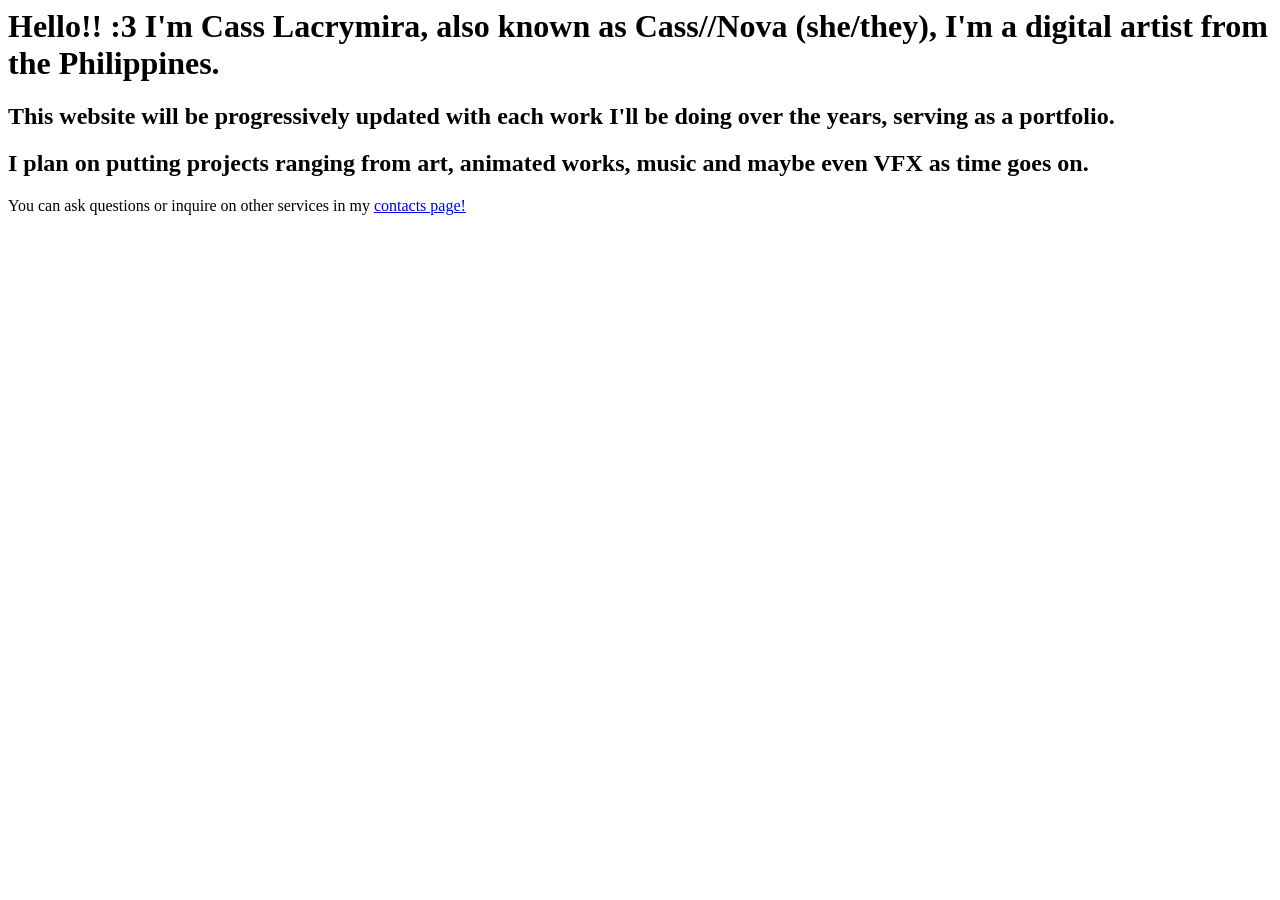
==== about/page.html @ b0646101 "initial website upload" ====
<body>
    <div class="text">
        <h1>
           Hello!! :3 I'm Cass Lacrymira, also known as Cass//Nova (she/they), I'm a digital artist from the Philippines. 
           <h2>This website will be progressively updated with each work I'll be doing over the years, serving as a portfolio.</h2>
           <h2>I plan on putting projects ranging from art, animated works, music and maybe even VFX as time goes on.</h2>
        </h1>
        <p>
            You can ask questions or inquire on other services in my
            <a href="/contact/">
            contacts page!
         </a>
        </p>

    </div>
</body>
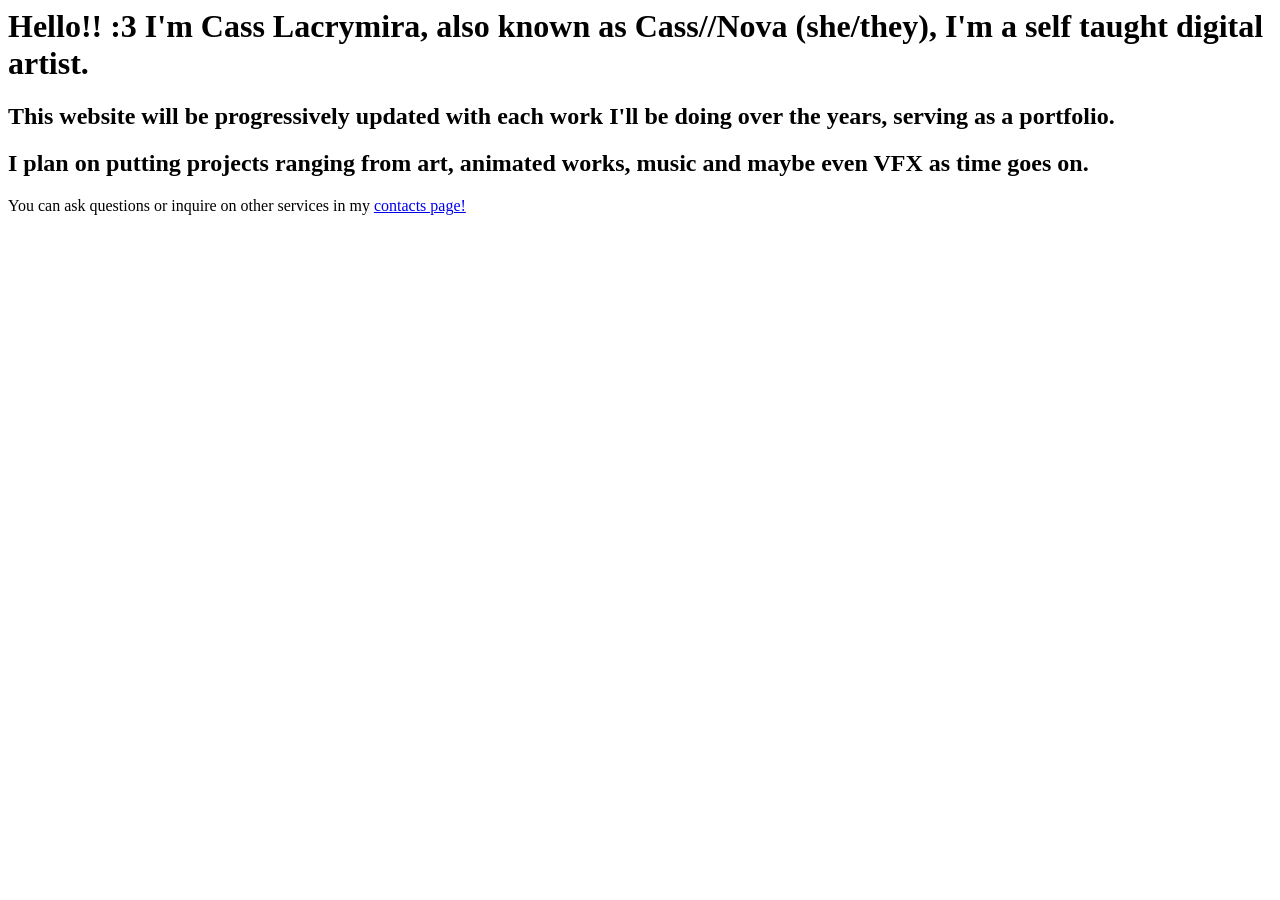
==== commit 6fdcc94c: "aug" ====
--- a/about/page.html
+++ b/about/page.html
@@ -1,7 +1,7 @@
 <body>
     <div class="text">
         <h1>
-           Hello!! :3 I'm Cass Lacrymira, also known as Cass//Nova (she/they), I'm a digital artist from the Philippines. 
+           Hello!! :3 I'm Cass Lacrymira, also known as Cass//Nova (she/they), I'm a self taught digital artist. 
            <h2>This website will be progressively updated with each work I'll be doing over the years, serving as a portfolio.</h2>
            <h2>I plan on putting projects ranging from art, animated works, music and maybe even VFX as time goes on.</h2>
         </h1>
